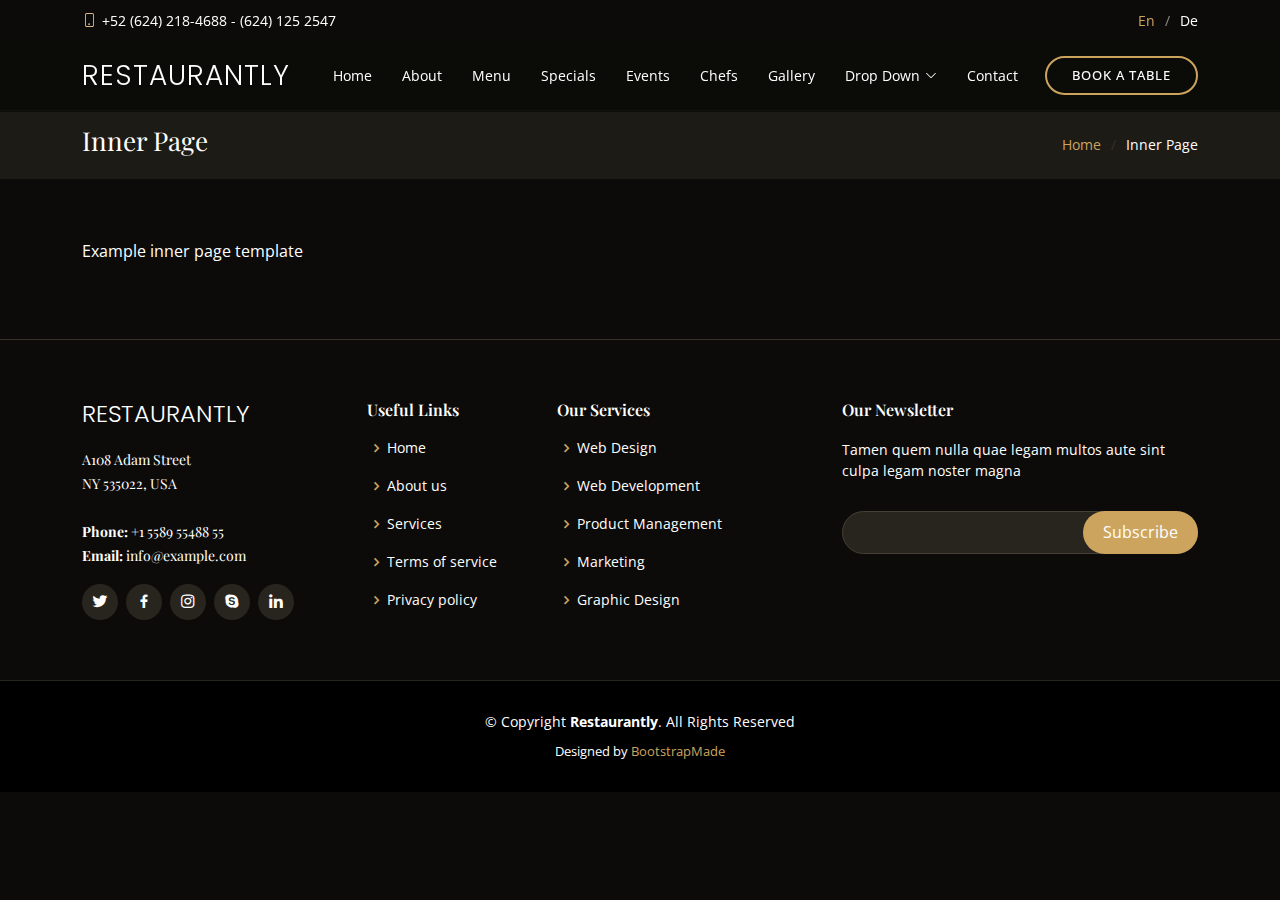
==== inner-page.html @ 2673af99 "Cabo cigar roller v1" ====
<!DOCTYPE html>
<html lang="en">

<head>
  <meta charset="utf-8">
  <meta content="width=device-width, initial-scale=1.0" name="viewport">

  <title>Restaurantly Bootstrap Template - Inner Page</title>
  <meta content="" name="description">
  <meta content="" name="keywords">

  <!-- Favicons -->
  <link href="assets/img/favicon.png" rel="icon">
  <link href="assets/img/apple-touch-icon.png" rel="apple-touch-icon">

  <!-- Google Fonts -->
  <link href="https://fonts.googleapis.com/css?family=Open+Sans:300,300i,400,400i,600,600i,700,700i|Playfair+Display:ital,wght@0,400;0,500;0,600;0,700;1,400;1,500;1,600;1,700|Poppins:300,300i,400,400i,500,500i,600,600i,700,700i" rel="stylesheet">

  <!-- Vendor CSS Files -->
  <link href="assets/vendor/animate.css/animate.min.css" rel="stylesheet">
  <link href="assets/vendor/aos/aos.css" rel="stylesheet">
  <link href="assets/vendor/bootstrap/css/bootstrap.min.css" rel="stylesheet">
  <link href="assets/vendor/bootstrap-icons/bootstrap-icons.css" rel="stylesheet">
  <link href="assets/vendor/boxicons/css/boxicons.min.css" rel="stylesheet">
  <link href="assets/vendor/glightbox/css/glightbox.min.css" rel="stylesheet">
  <link href="assets/vendor/swiper/swiper-bundle.min.css" rel="stylesheet">

  <!-- Template Main CSS File -->
  <link href="assets/css/style.css" rel="stylesheet">

  <!-- =======================================================
  * Template Name: Restaurantly - v3.1.0
  * Template URL: https://bootstrapmade.com/restaurantly-restaurant-template/
  * Author: BootstrapMade.com
  * License: https://bootstrapmade.com/license/
  ======================================================== -->
</head>

<body>

  <!-- ======= Top Bar ======= -->
  <div id="topbar" class="d-flex align-items-center fixed-top">
    <div class="container d-flex justify-content-center justify-content-md-between">

      <div class="contact-info d-flex align-items-center">
        <i class="bi bi-phone d-flex align-items-center"><span>+52 (624) 218-4688 - (624) 125 2547</span></i>
        <!-- <i class="bi bi-clock d-flex align-items-center ms-4"><span> Mon-Sat: 11AM - 23PM</span></i> -->
      </div>

      <div class="languages d-none d-md-flex align-items-center">
        <ul>
          <li>En</li>
          <li><a href="#">De</a></li>
        </ul>
      </div>
    </div>
  </div>

  <!-- ======= Header ======= -->
  <header id="header" class="fixed-top d-flex align-items-cente">
    <div class="container-fluid container-xl d-flex align-items-center justify-content-lg-between">

      <h1 class="logo me-auto me-lg-0"><a href="index.html">Restaurantly</a></h1>
      <!-- Uncomment below if you prefer to use an image logo -->
      <!-- <a href="index.html" class="logo me-auto me-lg-0"><img src="assets/img/logo.png" alt="" class="img-fluid"></a>-->

      <nav id="navbar" class="navbar order-last order-lg-0">
        <ul>
          <li><a class="nav-link scrollto " href="#hero">Home</a></li>
          <li><a class="nav-link scrollto" href="#about">About</a></li>
          <li><a class="nav-link scrollto" href="#menu">Menu</a></li>
          <li><a class="nav-link scrollto" href="#specials">Specials</a></li>
          <li><a class="nav-link scrollto" href="#events">Events</a></li>
          <li><a class="nav-link scrollto" href="#chefs">Chefs</a></li>
          <li><a class="nav-link scrollto" href="#gallery">Gallery</a></li>
          <li class="dropdown"><a href="#"><span>Drop Down</span> <i class="bi bi-chevron-down"></i></a>
            <ul>
              <li><a href="#">Drop Down 1</a></li>
              <li class="dropdown"><a href="#"><span>Deep Drop Down</span> <i class="bi bi-chevron-right"></i></a>
                <ul>
                  <li><a href="#">Deep Drop Down 1</a></li>
                  <li><a href="#">Deep Drop Down 2</a></li>
                  <li><a href="#">Deep Drop Down 3</a></li>
                  <li><a href="#">Deep Drop Down 4</a></li>
                  <li><a href="#">Deep Drop Down 5</a></li>
                </ul>
              </li>
              <li><a href="#">Drop Down 2</a></li>
              <li><a href="#">Drop Down 3</a></li>
              <li><a href="#">Drop Down 4</a></li>
            </ul>
          </li>
          <li><a class="nav-link scrollto" href="#contact">Contact</a></li>
        </ul>
        <i class="bi bi-list mobile-nav-toggle"></i>
      </nav><!-- .navbar -->
      <a href="#book-a-table" class="book-a-table-btn scrollto d-none d-lg-flex">Book a table</a>

    </div>
  </header><!-- End Header -->

  <main id="main">
    <section class="breadcrumbs">
      <div class="container">

        <div class="d-flex justify-content-between align-items-center">
          <h2>Inner Page</h2>
          <ol>
            <li><a href="index.html">Home</a></li>
            <li>Inner Page</li>
          </ol>
        </div>

      </div>
    </section>

    <section class="inner-page">
      <div class="container">
        <p>
          Example inner page template
        </p>
      </div>
    </section>

  </main><!-- End #main -->

  <!-- ======= Footer ======= -->
  <footer id="footer">
    <div class="footer-top">
      <div class="container">
        <div class="row">

          <div class="col-lg-3 col-md-6">
            <div class="footer-info">
              <h3>Restaurantly</h3>
              <p>
                A108 Adam Street <br>
                NY 535022, USA<br><br>
                <strong>Phone:</strong> +1 5589 55488 55<br>
                <strong>Email:</strong> info@example.com<br>
              </p>
              <div class="social-links mt-3">
                <a href="#" class="twitter"><i class="bx bxl-twitter"></i></a>
                <a href="#" class="facebook"><i class="bx bxl-facebook"></i></a>
                <a href="#" class="instagram"><i class="bx bxl-instagram"></i></a>
                <a href="#" class="google-plus"><i class="bx bxl-skype"></i></a>
                <a href="#" class="linkedin"><i class="bx bxl-linkedin"></i></a>
              </div>
            </div>
          </div>

          <div class="col-lg-2 col-md-6 footer-links">
            <h4>Useful Links</h4>
            <ul>
              <li><i class="bx bx-chevron-right"></i> <a href="#">Home</a></li>
              <li><i class="bx bx-chevron-right"></i> <a href="#">About us</a></li>
              <li><i class="bx bx-chevron-right"></i> <a href="#">Services</a></li>
              <li><i class="bx bx-chevron-right"></i> <a href="#">Terms of service</a></li>
              <li><i class="bx bx-chevron-right"></i> <a href="#">Privacy policy</a></li>
            </ul>
          </div>

          <div class="col-lg-3 col-md-6 footer-links">
            <h4>Our Services</h4>
            <ul>
              <li><i class="bx bx-chevron-right"></i> <a href="#">Web Design</a></li>
              <li><i class="bx bx-chevron-right"></i> <a href="#">Web Development</a></li>
              <li><i class="bx bx-chevron-right"></i> <a href="#">Product Management</a></li>
              <li><i class="bx bx-chevron-right"></i> <a href="#">Marketing</a></li>
              <li><i class="bx bx-chevron-right"></i> <a href="#">Graphic Design</a></li>
            </ul>
          </div>

          <div class="col-lg-4 col-md-6 footer-newsletter">
            <h4>Our Newsletter</h4>
            <p>Tamen quem nulla quae legam multos aute sint culpa legam noster magna</p>
            <form action="" method="post">
              <input type="email" name="email"><input type="submit" value="Subscribe">
            </form>

          </div>

        </div>
      </div>
    </div>

    <div class="container">
      <div class="copyright">
        &copy; Copyright <strong><span>Restaurantly</span></strong>. All Rights Reserved
      </div>
      <div class="credits">
        <!-- All the links in the footer should remain intact. -->
        <!-- You can delete the links only if you purchased the pro version. -->
        <!-- Licensing information: https://bootstrapmade.com/license/ -->
        <!-- Purchase the pro version with working PHP/AJAX contact form: https://bootstrapmade.com/restaurantly-restaurant-template/ -->
        Designed by <a href="https://bootstrapmade.com/">BootstrapMade</a>
      </div>
    </div>
  </footer><!-- End Footer -->

  <div id="preloader"></div>
  <a href="#" class="back-to-top d-flex align-items-center justify-content-center"><i class="bi bi-arrow-up-short"></i></a>

  <!-- Vendor JS Files -->
  <script src="assets/vendor/aos/aos.js"></script>
  <script src="assets/vendor/bootstrap/js/bootstrap.bundle.min.js"></script>
  <script src="assets/vendor/glightbox/js/glightbox.min.js"></script>
  <script src="assets/vendor/isotope-layout/isotope.pkgd.min.js"></script>
  <script src="assets/vendor/php-email-form/validate.js"></script>
  <script src="assets/vendor/swiper/swiper-bundle.min.js"></script>

  <!-- Template Main JS File -->
  <script src="assets/js/main.js"></script>

</body>

</html>
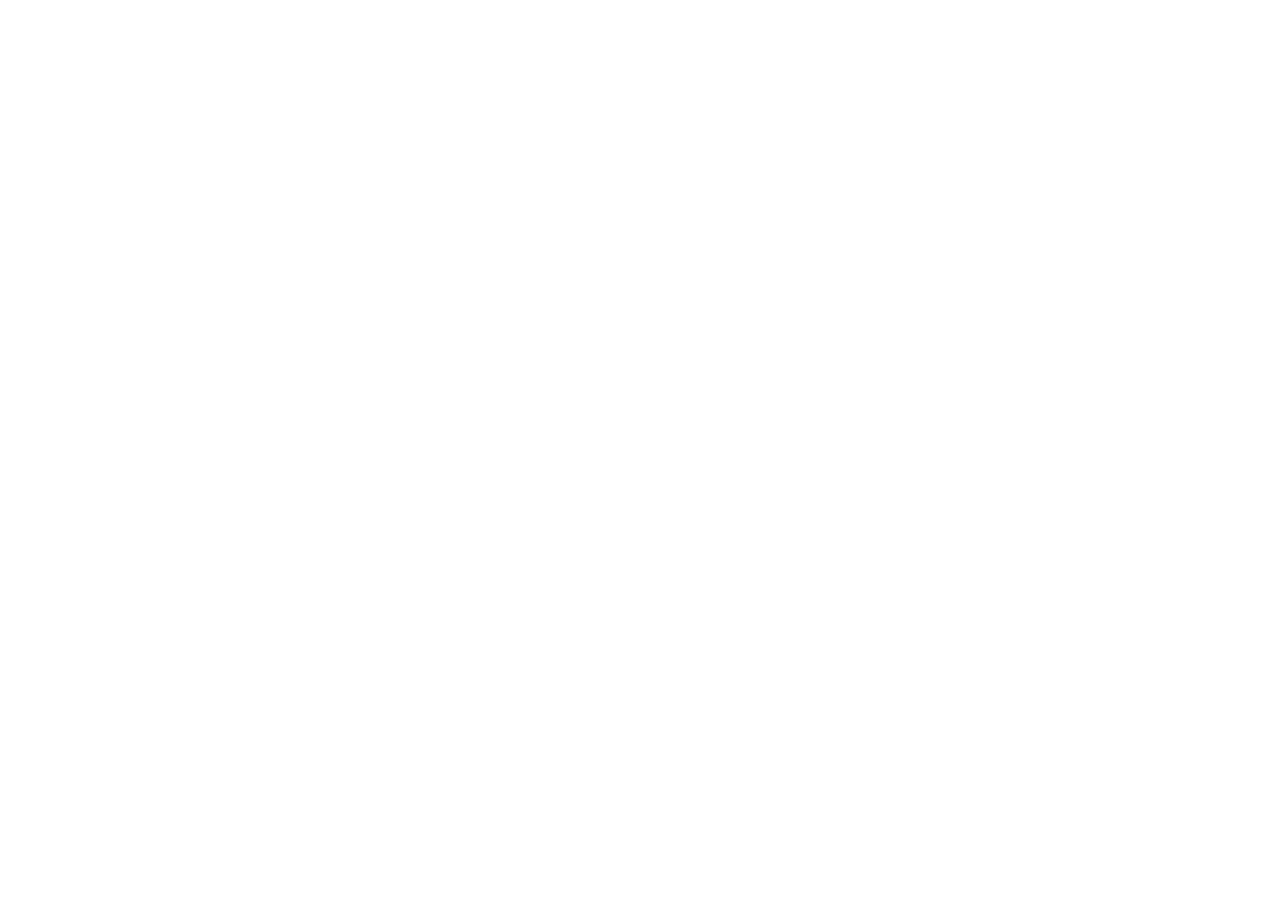
==== commit 1cd0232e: "Cigar Roller V3" ====
--- a/inner-page.html
+++ b/inner-page.html
@@ -5,7 +5,7 @@
   <meta charset="utf-8">
   <meta content="width=device-width, initial-scale=1.0" name="viewport">
 
-  <title>Restaurantly Bootstrap Template - Inner Page</title>
+  <title>Cabo Cigar Roller/title>
   <meta content="" name="description">
   <meta content="" name="keywords">
 
@@ -17,13 +17,13 @@
   <link href="https://fonts.googleapis.com/css?family=Open+Sans:300,300i,400,400i,600,600i,700,700i|Playfair+Display:ital,wght@0,400;0,500;0,600;0,700;1,400;1,500;1,600;1,700|Poppins:300,300i,400,400i,500,500i,600,600i,700,700i" rel="stylesheet">
 
   <!-- Vendor CSS Files -->
-  <link href="assets/vendor/animate.css/animate.min.css" rel="stylesheet">
+  <!-- <link href="assets/vendor/animate.css/animate.min.css" rel="stylesheet">
   <link href="assets/vendor/aos/aos.css" rel="stylesheet">
   <link href="assets/vendor/bootstrap/css/bootstrap.min.css" rel="stylesheet">
   <link href="assets/vendor/bootstrap-icons/bootstrap-icons.css" rel="stylesheet">
   <link href="assets/vendor/boxicons/css/boxicons.min.css" rel="stylesheet">
   <link href="assets/vendor/glightbox/css/glightbox.min.css" rel="stylesheet">
-  <link href="assets/vendor/swiper/swiper-bundle.min.css" rel="stylesheet">
+  <link href="assets/vendor/swiper/swiper-bundle.min.css" rel="stylesheet"> -->
 
   <!-- Template Main CSS File -->
   <link href="assets/css/style.css" rel="stylesheet">
@@ -186,14 +186,14 @@
 
     <div class="container">
       <div class="copyright">
-        &copy; Copyright <strong><span>Restaurantly</span></strong>. All Rights Reserved
+        &copy; Copyright <strong><span>Cabo Cigar Roller</span></strong>
       </div>
       <div class="credits">
         <!-- All the links in the footer should remain intact. -->
         <!-- You can delete the links only if you purchased the pro version. -->
         <!-- Licensing information: https://bootstrapmade.com/license/ -->
         <!-- Purchase the pro version with working PHP/AJAX contact form: https://bootstrapmade.com/restaurantly-restaurant-template/ -->
-        Designed by <a href="https://bootstrapmade.com/">BootstrapMade</a>
+       <!--  Designed by <a href="https://bootstrapmade.com/">BootstrapMade</a> -->
       </div>
     </div>
   </footer><!-- End Footer -->
@@ -202,12 +202,12 @@
   <a href="#" class="back-to-top d-flex align-items-center justify-content-center"><i class="bi bi-arrow-up-short"></i></a>
 
   <!-- Vendor JS Files -->
-  <script src="assets/vendor/aos/aos.js"></script>
+ <!--  <script src="assets/vendor/aos/aos.js"></script>
   <script src="assets/vendor/bootstrap/js/bootstrap.bundle.min.js"></script>
   <script src="assets/vendor/glightbox/js/glightbox.min.js"></script>
   <script src="assets/vendor/isotope-layout/isotope.pkgd.min.js"></script>
   <script src="assets/vendor/php-email-form/validate.js"></script>
-  <script src="assets/vendor/swiper/swiper-bundle.min.js"></script>
+  <script src="assets/vendor/swiper/swiper-bundle.min.js"></script> -->
 
   <!-- Template Main JS File -->
   <script src="assets/js/main.js"></script>
